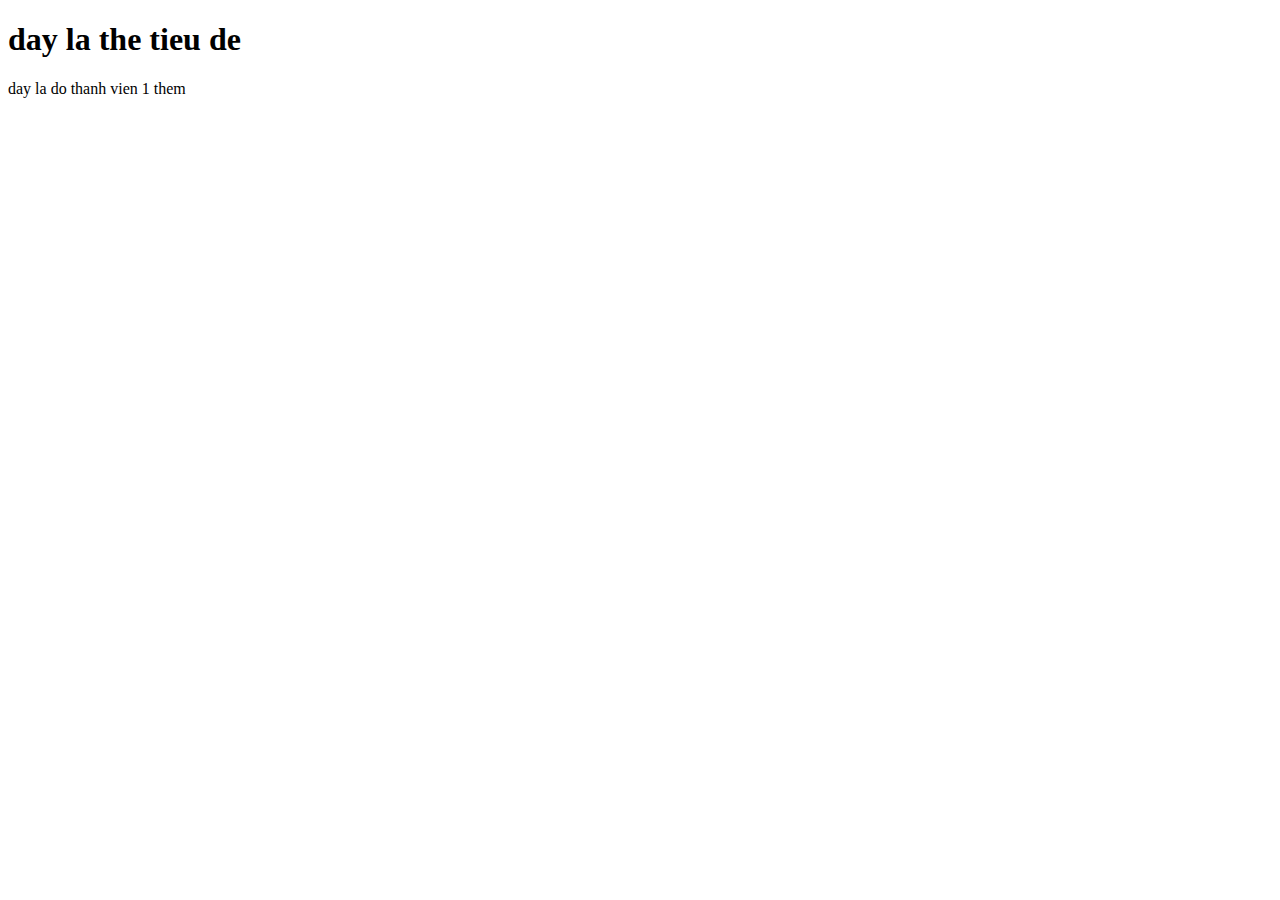
==== index.html @ e02eea28 "add paragraph" ====
<!DOCTYPE html>
<html lang="en">
<head>
    <meta charset="UTF-8">
    <meta name="viewport" content="width=device-width, initial-scale=1.0">
    <title>Document</title>
</head>
<body>
    <h1>day la the tieu de</h1>
    <p>day la do thanh vien 1 them</p>
</body>
</html>
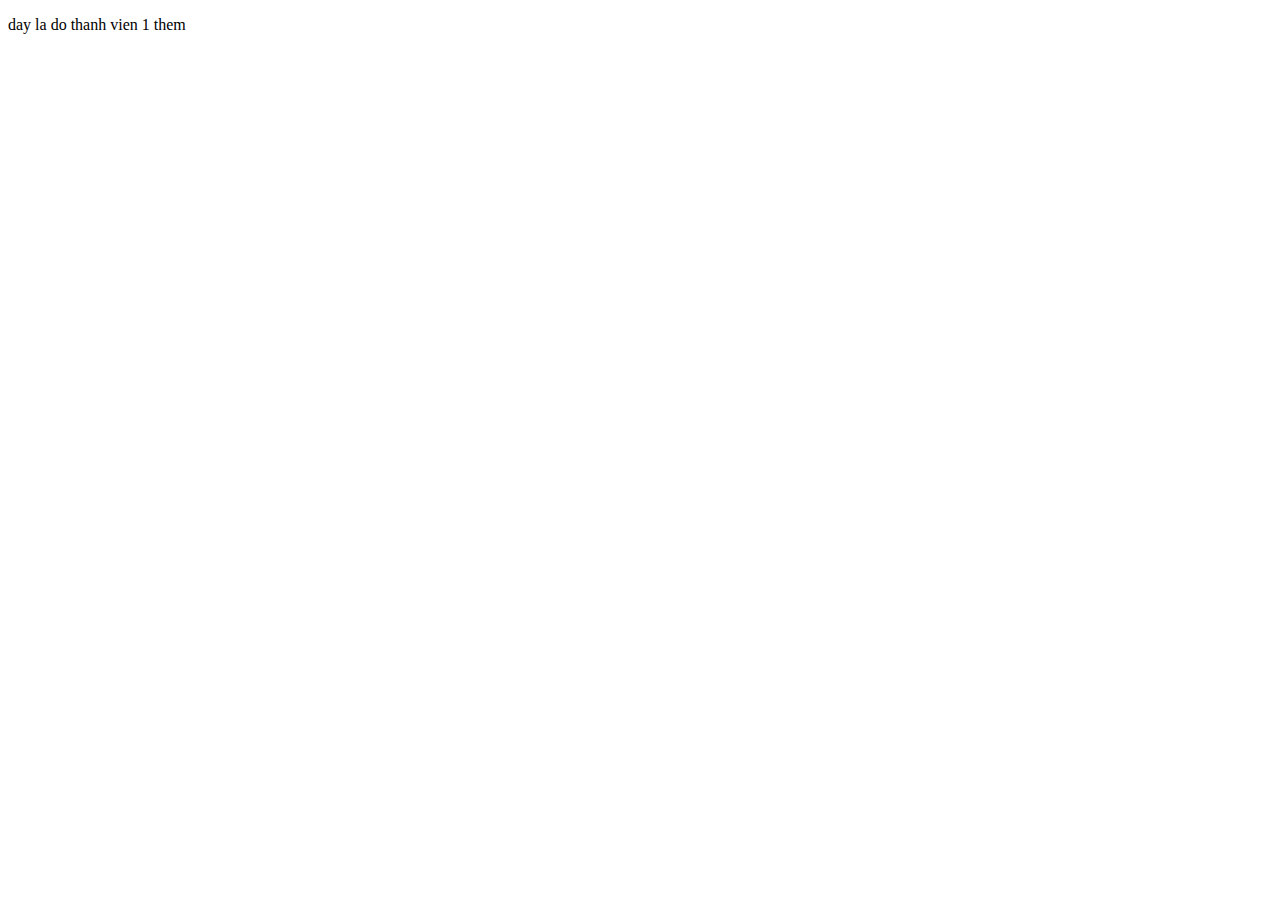
==== commit 3b4b969c: "comment heading" ====
--- a/index.html
+++ b/index.html
@@ -6,7 +6,7 @@
     <title>Document</title>
 </head>
 <body>
-    <h1>day la the tieu de</h1>
+    <!-- <h1>day la the tieu de</h1> -->
     <p>day la do thanh vien 1 them</p>
 </body>
 </html>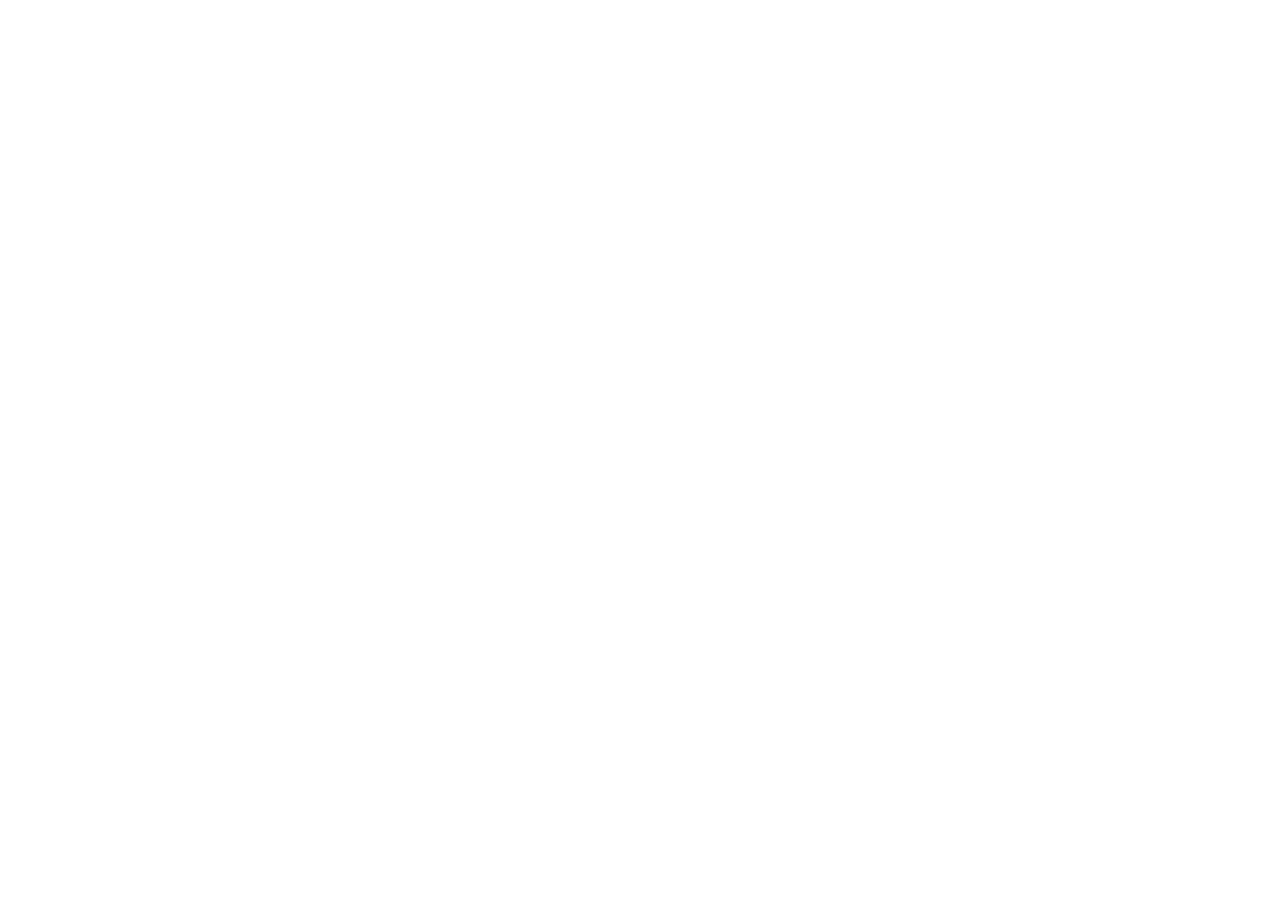
==== commit 8d8ab1cd: "delete heading" ====
--- a/index.html
+++ b/index.html
@@ -6,7 +6,5 @@
     <title>Document</title>
 </head>
 <body>
-    <!-- <h1>day la the tieu de</h1> -->
-    <p>day la do thanh vien 1 them</p>
 </body>
 </html>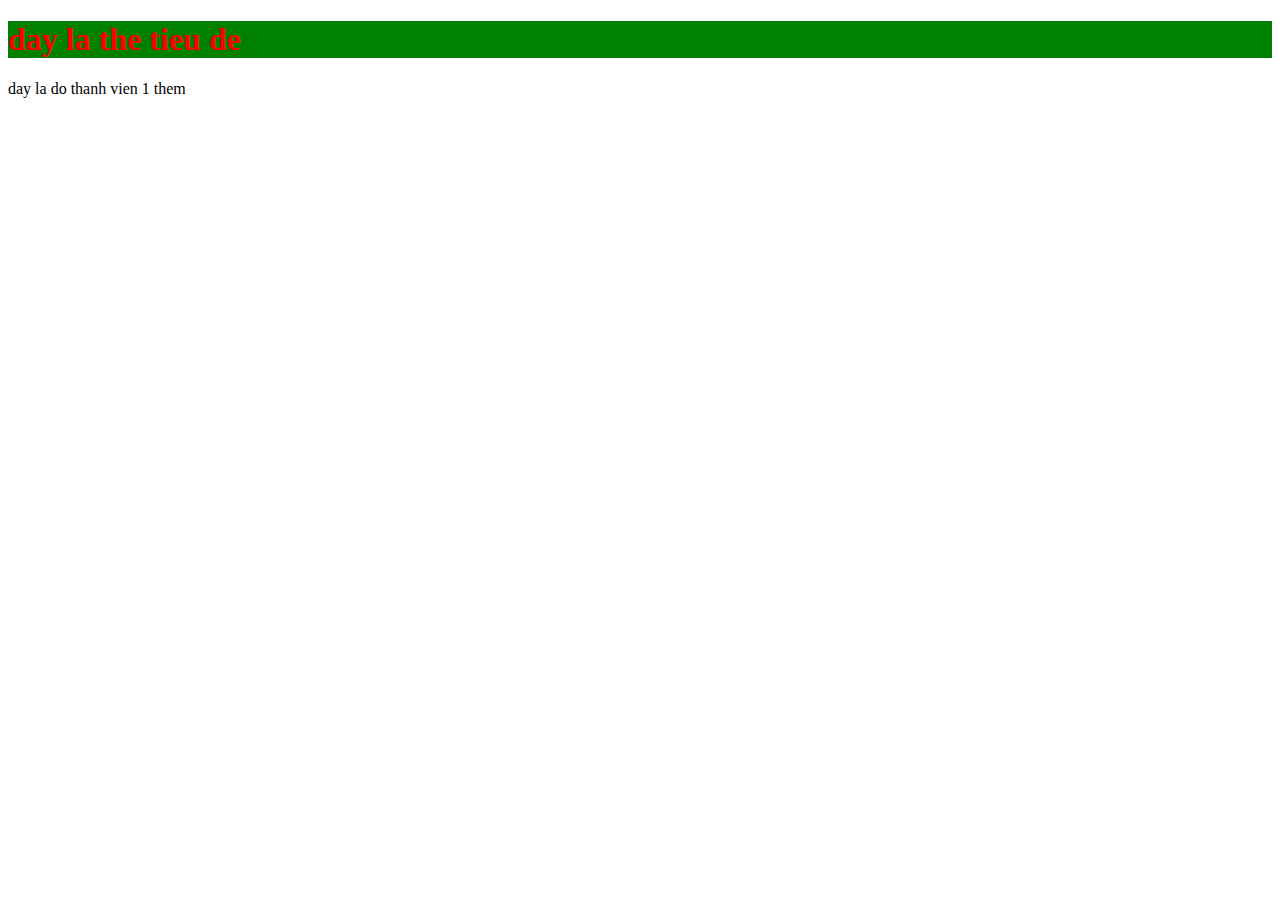
==== commit d003280a: "add link css" ====
--- a/index.html
+++ b/index.html
@@ -4,7 +4,11 @@
     <meta charset="UTF-8">
     <meta name="viewport" content="width=device-width, initial-scale=1.0">
     <title>Document</title>
+    <link rel="stylesheet" href="./assets/styles.css">
+    <link rel="stylesheet" href="./assets/reset.css">
 </head>
 <body>
+    <h1>day la the tieu de</h1>
+    <p>day la do thanh vien 1 them</p>
 </body>
 </html>--- a/assets/styles.css
+++ b/assets/styles.css
@@ -0,0 +1,4 @@
+h1{
+    color: red;
+    background: green;
+}
